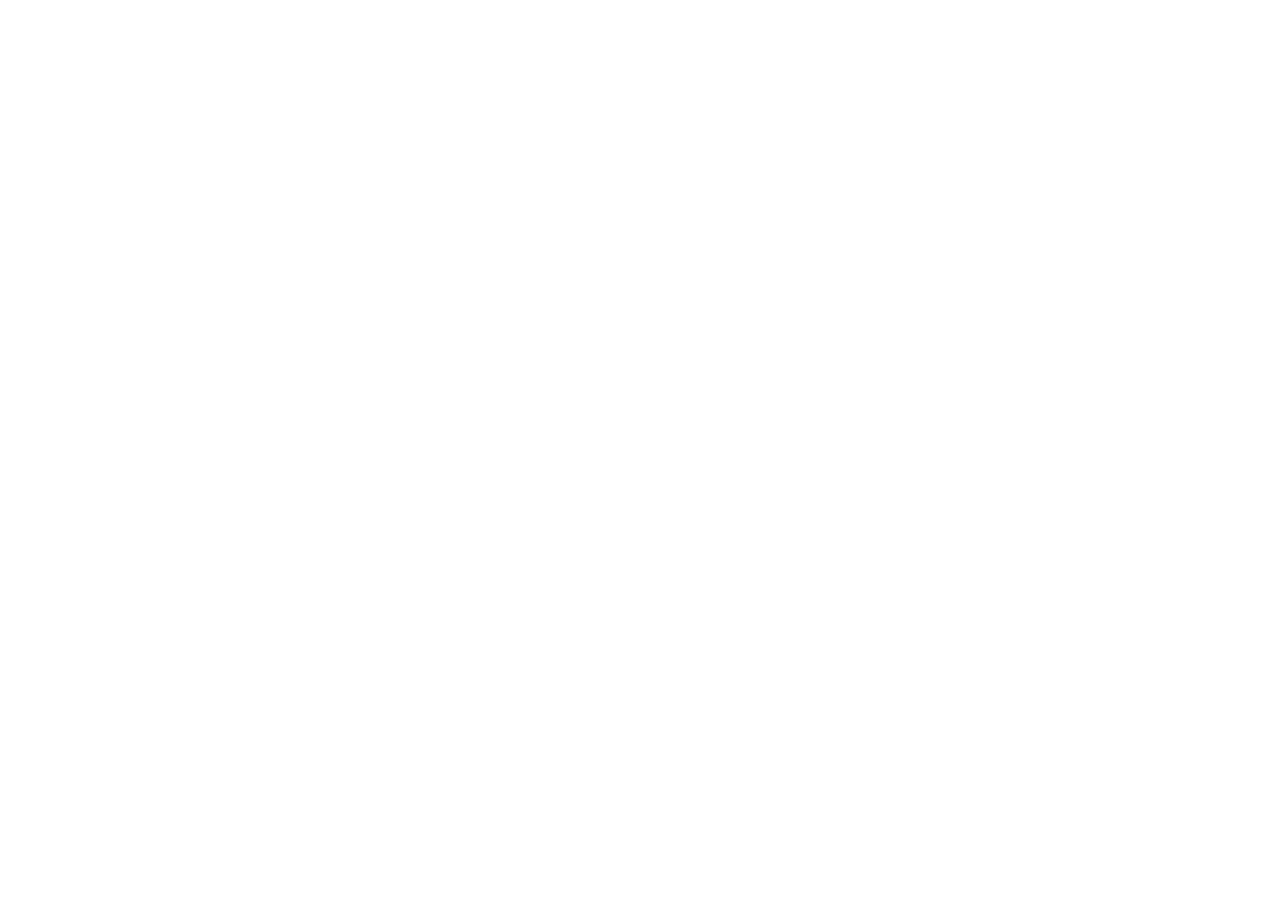
==== indexExp.html @ d50c3c0d "Added Alternate Map Framework" ====
<!DOCTYPE html>
<html>
	<head>
		<meta charset=utf-8 />
		<title>Load GeoJSON from a URL</title>
		<meta name='viewport' content='initial-scale=1,maximum-scale=1,user-scalable=no' />
		<script src='https://api.tiles.mapbox.com/mapbox.js/v2.1.4/mapbox.js'></script>
		<link href='https://api.tiles.mapbox.com/mapbox.js/v2.1.4/mapbox.css' rel='stylesheet' />
		<style>
		  body { margin:0; padding:0; }
		  #map { position:absolute; top:0; bottom:0; width:100%; }
		</style>
	</head>
	<body>
		<div id='map'></div>

		<script>
		L.mapbox.accessToken = 'pk.eyJ1IjoibGVsYW5kbGVlIiwiYSI6IlF6YXRwcUUifQ.lOwg0AiYU4PwgX4bFgZvAw';
		var map = L.mapbox.map('map', 'lelandlee.k8149h3l')
		    .setView([38.1089, -98], 4);

		var featureLayer = L.mapbox.featureLayer()
		    .loadURL('https://raw.githubusercontent.com/lelandlee/Mine_Map/master/Mine%20Data/coordinatesFormatted.geojson')
		    .addTo(map);
		</script>
	</body>
</html>
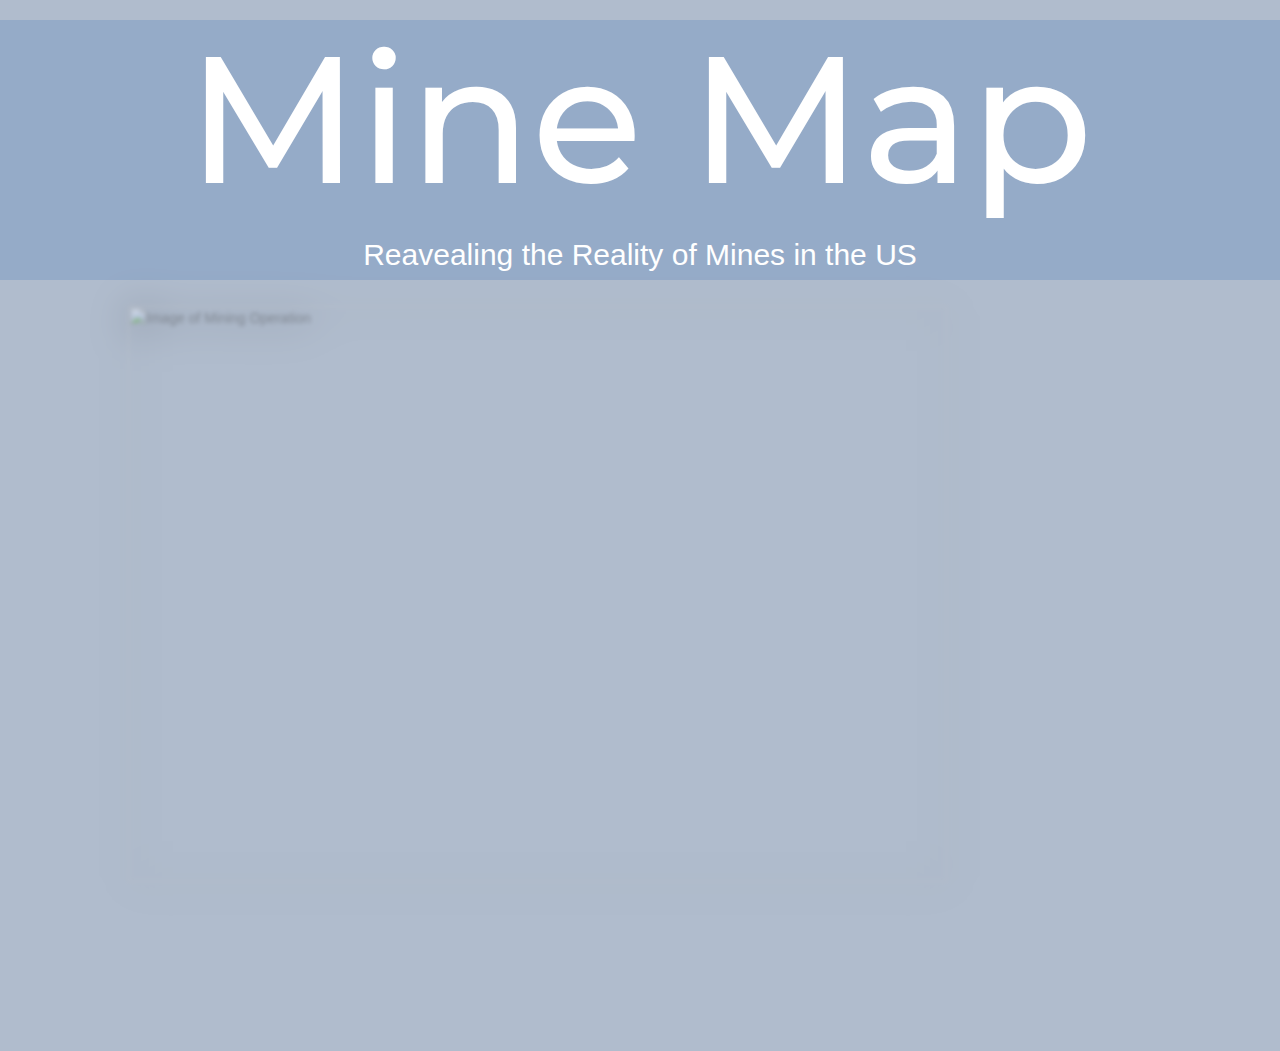
==== commit dde7cd05: "Update + Sample Code" ====
--- a/indexExp.html
+++ b/indexExp.html
@@ -1,19 +1,45 @@
-<!DOCTYPE html>
 <html>
-	<head>
-		<meta charset=utf-8 />
-		<title>Load GeoJSON from a URL</title>
+  <head>
+    <meta charset="utf-8">
+		<meta http-equiv="X-UA-Compatible" content="IE=edge">
 		<meta name='viewport' content='initial-scale=1,maximum-scale=1,user-scalable=no' />
+		<title>Mine Map</title>
+
+		<!-- css -->
+		<link rel="stylesheet" href="http://maxcdn.bootstrapcdn.com/bootstrap/3.2.0/css/bootstrap.min.css">
+		<link rel="stylesheet" href="CSS/style.css">
+
+		<!-- Javascript -->
+		<!--<script type="text/javascript" src="https://code.jquery.com/jquery-2.1.1.min.js"></script>
+		<script type="text/javascript" src="http://maxcdn.bootstrapcdn.com/bootstrap/3.2.0/js/bootstrap.min.js"></script>-->
+
+		<!-- Fonts -->
+		<link href='http://fonts.googleapis.com/css?family=Montserrat:700' rel='stylesheet' type='text/css'>
+
+		<!-- MapBox Related -->
 		<script src='https://api.tiles.mapbox.com/mapbox.js/v2.1.4/mapbox.js'></script>
 		<link href='https://api.tiles.mapbox.com/mapbox.js/v2.1.4/mapbox.css' rel='stylesheet' />
 		<style>
-		  body { margin:0; padding:0; }
-		  #map { position:absolute; top:0; bottom:0; width:100%; }
+		  #map { 
+		  	position:absolute; 
+		  	/*padding-top: 100px; */
+		  	margin-left: 5%;
+		  	margin-right: 5%;
+		  	width:90%; 
+		  }
 		</style>
-	</head>
-	<body>
-		<div id='map'></div>
+  </head>
 
+  <body>
+  	<div id="header">
+  		<h1>Mine Map</h1>
+  		<h2>Reavealing the Reality of Mines in the US</h2>
+  	</div>
+  	<div id="overview">
+  		<img src="images/2100SM_Airport_Tunnel_001.jpg" alt="Image of Mining Operation">
+  	</div>
+
+    <div id='map'></div>
 		<script>
 		L.mapbox.accessToken = 'pk.eyJ1IjoibGVsYW5kbGVlIiwiYSI6IlF6YXRwcUUifQ.lOwg0AiYU4PwgX4bFgZvAw';
 		var map = L.mapbox.map('map', 'lelandlee.k8149h3l')
@@ -23,5 +49,6 @@
 		    .loadURL('https://raw.githubusercontent.com/lelandlee/Mine_Map/master/Mine%20Data/coordinatesFormatted.geojson')
 		    .addTo(map);
 		</script>
-	</body>
+
+  </body>
 </html>--- a/CSS/style.css
+++ b/CSS/style.css
@@ -0,0 +1,24 @@
+body {
+	background-color: #B0BCCD;
+}
+
+#header {
+	height: 260px;
+	color: white;
+	background-color: #95ABC8;
+	text-align: center;
+}
+
+#header h1 {
+	font-size: 180px;
+	font-family: 'Montserrat', sans-serif;
+}
+
+#overview img{
+	margin-left: 10%;
+	margin-right: 10%;
+	margin-top: 2%;
+	margin-bottom:2%;
+	width: 80%;
+	-webkit-filter: blur(2px) drop-shadow(2px 2px 20px black) opacity(0.4);
+}